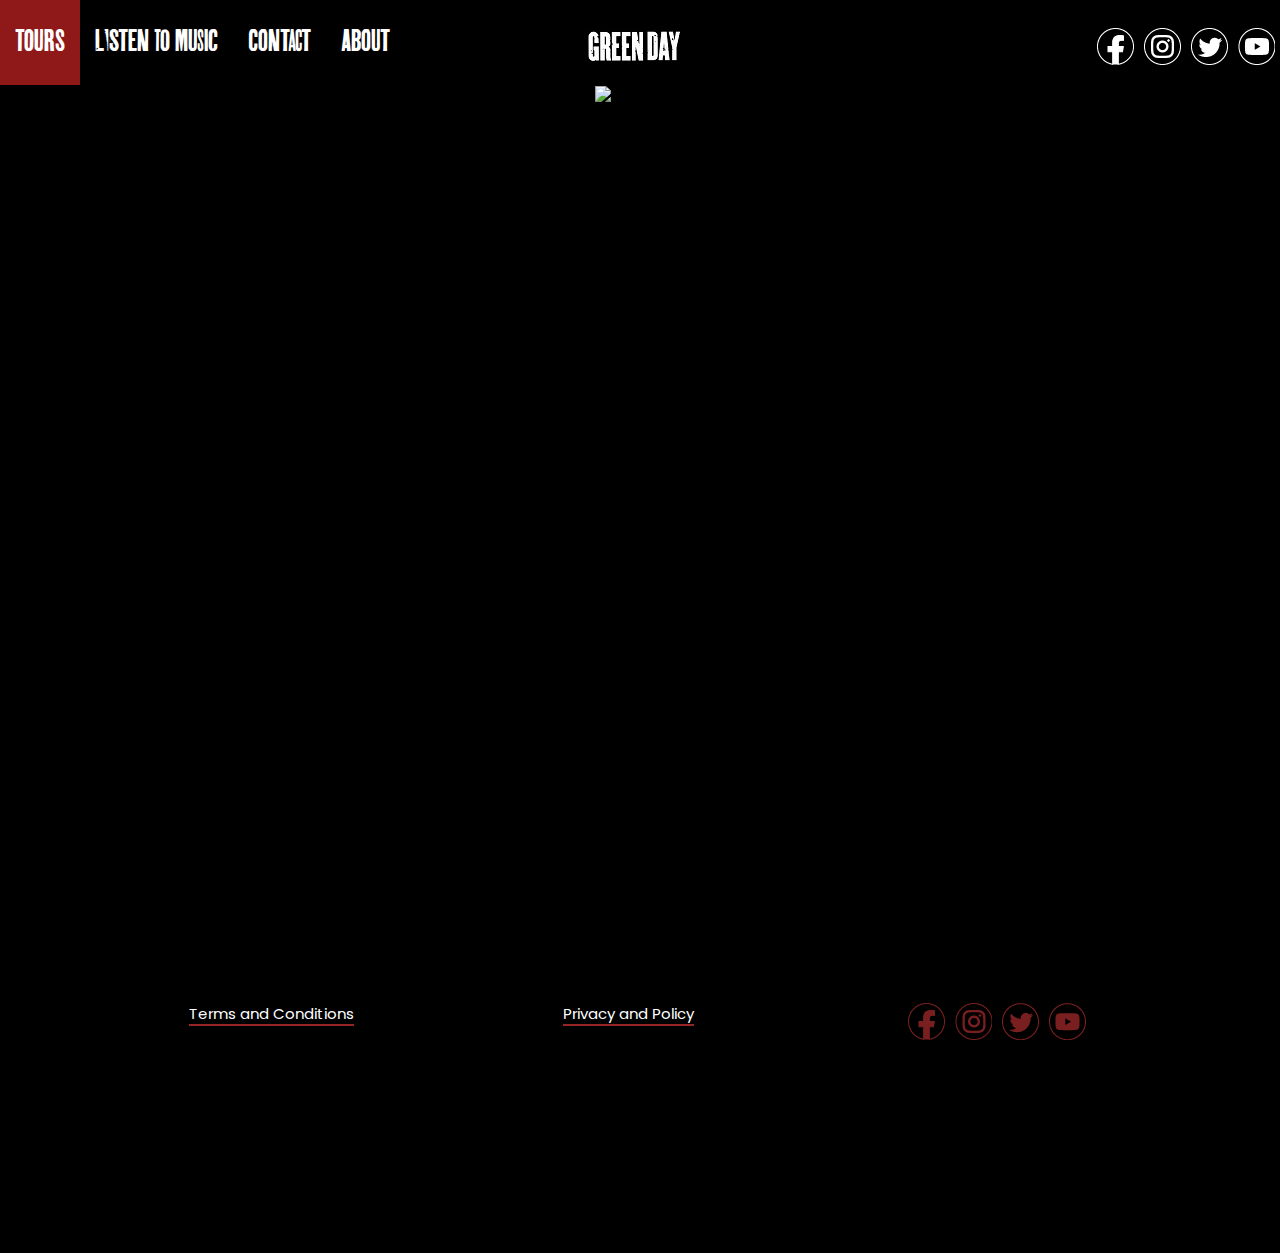
==== index.html @ 2672f8c6 "Media Changes" ====
<!DOCTYPE html>
<html lang="en">

<head>
    <meta charset="UTF-8">
    <meta http-equiv="X-UA-Compatible" content="IE=edge">
    <meta name="viewport" content="width=device-width, initial-scale=1.0">
    <link rel="shortcut icon"
        href="https://scontent.fmvd1-1.fna.fbcdn.net/v/t1.18169-1/16195156_393929364318165_1397318602809471953_n.png?_nc_cat=110&ccb=1-7&_nc_sid=1eb0c7&_nc_ohc=rd0CeOQzkY8AX8JfubY&_nc_ht=scontent.fmvd1-1.fna&oh=00_AT8BGtM0_dKZ_vq6X3UMahwmtvUY5WIWthyyFtMwHUvxMQ&oe=62BB01D5">
    <link rel="stylesheet" href="./css/style.css">
    <link href="https://cdnjs.cloudflare.com/ajax/libs/font-awesome/5.13.0/css/all.min.css" rel="stylesheet">
    <link rel="stylesheet" href="https://www.w3schools.com/w3css/4/w3.css">
    <title>Green Day</title>
</head>

<body>
    <div class="gridPadreIndex">
        <nav class="nav">
            <input type="checkbox" id="check">
            <label for="check" class="nav__checkbtn">
                <i class="fas fa-bars"></i>
            </label>
            <ul class="nav__menu">
                <li><a href="./tours.html">Tours</a></li>
                <li><a href="https://greenday.lnk.to/fatherofall">Listen to Music</a></li>
                <li><a href="./contact.html">Contact</a></li>
                <li><a href="./about.html">About</a></li>
            </ul>
        </nav>
        <header class="header">
            <div class="header__divlogo">
                <!-- Logo GreenDay -->
                <a href="./index.html"><img src="./img/logo.jpg" alt="Logo"></a>
            </div>
            <div>
                <nav>
                    <!-- Link a redes -->
                    <ul class="header__redesTop">
                        <li><a href="https://www.facebook.com/GreenDay"><img src="./img/iconos/iconos-11.png"
                                    alt="Facebook"></a>
                        </li>
                        <li><a href="https://www.instagram.com/greenday/?hl=en"><img src="./img/iconos/iconos-10.png"
                                    alt="Instagram"></a></li>
                        <li><a
                                href="https://twitter.com/GreenDay?ref_src=twsrc%5Egoogle%7Ctwcamp%5Eserp%7Ctwgr%5Eauthor"><img
                                    src="./img/iconos/iconos-12.png" alt="Twitter"></a></li>
                        <li><a
                                href="https://twitter.com/GreenDay?ref_src=twsrc%5Egoogle%7Ctwcamp%5Eserp%7Ctwgr%5Eauthor"><img
                                    src="./img/iconos/iconos-13.png" alt="YouTube"></a></li>
                    </ul>
                </nav>
            </div>
        </header>
        <section class="portada appear">
            <img class="portada__greenRed" src="https://i.ibb.co/dLrSmP7/1111.jpg" alt="Green Red">
        </section>
        <section class="musica reveal">
            <div>
                <img class="musica__greenMusica" src="./img/GreenDaySection.jpg" alt="greenMusica">
            </div>
            <div class="musica__musicaListen">
                <p>MUSIC</p>
                <P>21ST CENTURY BREAKDOWN</P>
                <input class="musica__musicaBoton" type="button" value="Listen"
                    onclick="window.open('https://open.spotify.com/album/1AHZd3C3S8m8fFrhFxyk79','_blank');">
            </div>
        </section>
        <section class="videos reveal fade-left">
            <p>VIDEOS</p>
            <video class="videos__videomp4 reveal fade-left" controls="on" autoplay="on" muted>
                <source src="./img/video.mp4" type="video/mp4">
        </section>
        <footer class="footer">
            <div class="footer__divfooter">
                <div>
                    <a href="./terms.html">Terms and Conditions</a>
                </div>
                <div>
                    <a href="./privacy.html">Privacy and Policy</a>
                </div>
                <div>
                    <ul class="footer__footerRedes">
                        <li><a href="https://www.facebook.com/GreenDay"><img src="./img/iconos/iconos-06.png"
                                    alt="Facebook Green Day"></a>
                        </li>
                        <li><a href="https://www.instagram.com/greenday/?hl=en"><img src="./img/iconos/iconos-09.png"
                                    alt="Instagram Green Day"></a></li>
                        <li><a
                                href="https://twitter.com/GreenDay?ref_src=twsrc%5Egoogle%7Ctwcamp%5Eserp%7Ctwgr%5Eauthor"><img
                                    src="./img/iconos/iconos-08.png" alt="Twitter Green Day"></a></li>
                        <li><a href="https://www.youtube.com/channel/UCqC_GY2ZiENFz2pwL0cSfAw"><img
                                    src="./img/iconos/iconos-07.png" alt="YouTube Green Day"></a></li>
                    </ul>
                </div>
            </div>
        </footer>
    </div>
    <script>
        window.onbeforeunload = function () {
            window.scrollTo(0, 0);
        }
    </script>
      <script src="./js/animations.js"></script>
</body>

</html>
---- css/style.css ----
* {
  margin: 0;
  padding: 0; }

.tours h1, .contact h1, .about h1, .privacyandpolicy h1, .termsandPolicy h1 {
  color: #9E1B2F;
  font-size: 40px;
  text-align: center;
  font-family: "CAMistery";
  margin-top: 20px; }

.nav {
  grid-area: nav;
  top: 0;
  z-index: 1;
  position: sticky;
  background-color: black; }
  .nav__checkbtn {
    font-size: 30px;
    color: #fff;
    padding: 40px;
    display: none; }
  .nav #check {
    display: none; }
  .nav__menu {
    display: flex;
    justify-content: left;
    flex-wrap: nowrap; }
    .nav__menu li {
      list-style: none;
      padding: 15px 15px 25px 15px; }
      .nav__menu li a {
        color: white;
        text-transform: none;
        text-decoration: none;
        font-family: "CAMistery";
        font-size: 30px;
        background-color: transparent; }
      .nav__menu li a:hover {
        background-color: #8f1919; }
    .nav__menu li:hover {
      background-color: #8f1919; }

.header {
  grid-area: header;
  display: flex;
  align-items: center;
  top: 0;
  z-index: 1;
  position: sticky;
  background-color: black; }
  .header div {
    width: 50%; }
  .header__divlogo {
    display: flex;
    justify-content: center; }
    .header__divlogo img {
      margin-right: 12px;
      margin-top: 8px; }
  .header__redesTop {
    display: flex;
    flex-wrap: nowrap;
    justify-content: flex-end;
    margin-top: 8px; }
    .header__redesTop li {
      margin: 5px;
      list-style: none; }

.footer {
  grid-area: footer; }
  .footer__divfooter {
    display: flex;
    justify-content: space-evenly; }
    .footer__divfooter div {
      padding: 20px; }
      .footer__divfooter div a {
        color: white;
        font-family: "PoppinsRegular";
        border-bottom: 2px solid #972525;
        text-decoration: none;
        font-size: 15px; }
  .footer__footerRedes {
    display: flex;
    align-items: center;
    flex-direction: row;
    margin: 0 auto;
    justify-content: space-evenly; }
    .footer__footerRedes li {
      list-style: none;
      padding: 0px 5px; }
      .footer__footerRedes li a {
        border-bottom: none; }

.gridPadreIndex {
  display: grid;
  grid-template-columns: 1fr 1fr 1fr;
  gap: 0px 0px;
  grid-auto-flow: row;
  grid-template-areas: "nav header header" "portada portada portada" "musica musica musica" "videos videos videos" "footer footer footer"; }

.portada {
  grid-area: portada;
  text-align: center;
  overflow: hidden; }
  .portada__greenRed {
    width: 100vw;
    transition: transform 0.5s linear; }

.musica {
  grid-area: musica;
  display: flex;
  justify-content: space-evenly;
  align-items: center;
  border-top: none;
  border-bottom: none;
  padding: 30px 0px; }
  .musica__greenMusica {
    width: 45vw;
    max-width: 480px; }
  .musica__musicaListen {
    display: flex;
    flex-direction: column;
    align-content: center;
    justify-content: space-evenly;
    align-items: center;
    height: 300px;
    width: 50%; }
    .musica__musicaListen p {
      text-align: center;
      color: white;
      font-family: "CAMistery";
      font-size: 50px; }
  .musica__musicaBoton {
    background-color: #8f1919;
    border-radius: 25px;
    color: white;
    padding: 15px 32px;
    text-align: center;
    display: inline-block;
    font-size: 16px;
    font-family: "PoppinsRegular";
    margin: 4px 2px;
    cursor: pointer;
    width: 150px; }
  .musica__musicaBoton:hover {
    background-color: #cc2c2c; }

.videos {
  grid-area: videos;
  display: flex;
  flex-direction: column;
  justify-content: space-evenly;
  align-items: center;
  margin-right: 15px;
  border-top: none;
  border-bottom: none;
  padding: 30px 0px;
  color: white;
  font-family: "CAMistery";
  font-size: 50px; }
  .videos__videomp4 {
    align-items: center;
    margin-top: 50px;
    width: 90vw;
    max-width: 860px; }

.gridPadreTours {
  display: grid;
  grid-template-columns: 1fr 1fr 1fr;
  gap: 0px 0px;
  grid-auto-flow: row;
  grid-template-areas: "nav header header" "tours tours tours" "imageTours imageTours imageTours" "footer footer footer"; }

.tours {
  grid-area: tours;
  display: flex;
  align-items: center;
  flex-direction: column;
  padding: 0 20px 20px 20px; }
  .tours h1 {
    margin-bottom: 20px; }
  .tours #customers {
    font-family: "PoppinsRegular";
    border-collapse: collapse;
    border-color: white;
    width: 70%;
    color: white;
    background-color: black; }
    .tours #customers td, .tours #customers th {
      border: 1px solid #ddd;
      padding: 18px; }
    .tours #customers tr:nth-child(even) {
      background-color: black; }
    .tours #customers tr:hover {
      background-color: #9E1B2F; }
    .tours #customers th {
      padding-top: 35px;
      padding-bottom: 35px;
      border-color: white;
      text-align: left;
      background-color: #9E1B2F;
      color: white; }

.imageTours {
  grid-area: imageTours;
  margin-top: 30px;
  text-align: center; }

.gridPadreContact {
  display: grid;
  grid-template-columns: 1fr 1fr 1fr;
  gap: 0px 0px;
  grid-auto-flow: row;
  grid-template-areas: "nav header header" "imageContact imageContact imageContact" "contact contact contact" "footer footer footer"; }

.contact {
  grid-area: contact;
  margin: 0 auto;
  padding-top: 20px; }
  .contact h1 {
    margin-bottom: 20px; }
  .contact__form {
    width: 300px;
    font-family: "PoppinsBold";
    font-size: 12px;
    color: white;
    text-align: center; }
    .contact__form input,
    .contact__form select,
    .contact__form textarea {
      width: 100%;
      padding: 12px 20px;
      margin: 8px 0 20px 0;
      display: inline-block;
      border: 1px solid #ccc;
      border-radius: 4px;
      box-sizing: border-box;
      font-family: "PoppinsLight"; }
    .contact__form input[type=submit] {
      width: 100%;
      background-color: #972525;
      color: white;
      padding: 14px 20px;
      margin: 8px 0;
      border: none;
      border-radius: 4px;
      cursor: pointer;
      font-family: "PoppinsRegular"; }
    .contact__form input[type=submit]:hover {
      background-color: #9E1B2F;
      font-family: "PoppinsBold"; }

.gridPadreAbout {
  display: grid;
  grid-template-columns: 1fr 1fr 1fr;
  gap: 0px 0px;
  grid-auto-flow: row;
  grid-template-areas: "nav header header" "about about about" "billie mike tre" "footer footer footer"; }

.about {
  grid-area: about; }
  .about div {
    width: 70%;
    margin: 0 auto; }
  .about p {
    color: white;
    font-size: 16 px;
    text-align: center;
    font-family: "PoppinsBold";
    margin-top: 20px; }

.aboutMembers {
  font-family: "PoppinsRegular";
  text-align: center;
  margin-top: 50px;
  padding: 25px; }

.aboutMembers h2,
h3 {
  color: white; }

.aboutMembers p {
  color: #d1cccc;
  font-size: 14px;
  margin-top: 10px; }

.billie {
  grid-area: billie; }

.tre {
  grid-area: tre; }

.mike {
  grid-area: mike; }

.gridPrivacyPadre {
  display: grid;
  grid-template-columns: 1fr 1fr 1fr;
  gap: 0px 0px;
  grid-auto-flow: row;
  grid-template-areas: "nav header header" "privacyandpolicy privacyandpolicy privacyandpolicy" "footer footer footer"; }

.privacyandpolicy {
  grid-area: privacyandpolicy;
  font-size: 20px;
  font-family: "PoppinsRegular";
  color: white;
  text-align: center;
  padding: 30px 350px; }
  .privacyandpolicy h2, .privacyandpolicy h3 {
    color: #9E1B2F; }

@font-face {
  font-family: 'CAMistery';
  src: url("../fonts/CAMysteryGirl-Regular.ttf") format("truetype"); }

@font-face {
  font-family: 'PoppinsLight';
  src: url("../fonts/Poppins/Poppins-Light.ttf") format("truetype"); }

@font-face {
  font-family: 'PoppinsRegular';
  src: url("../fonts/Poppins/Poppins-Regular.ttf") format("truetype"); }

@font-face {
  font-family: 'PoppinsBold';
  src: url("../fonts/Poppins/Poppins-Bold.ttf") format("truetype"); }

body {
  background-color: black; }

.gridPadreTerms {
  display: grid;
  grid-template-columns: 1fr 1fr 1fr;
  gap: 0px 0px;
  grid-auto-flow: row;
  grid-template-areas: "nav header header" "termsandPolicy termsandPolicy termsandPolicy" "footer footer footer"; }

.termsandPolicy {
  grid-area: termsandPolicy;
  display: flex;
  justify-content: center;
  flex-direction: column;
  align-items: center;
  padding: 30px 350px; }

.termsandPolicy p {
  font-family: "PoppinsRegular";
  font-size: 20px;
  color: white;
  align-content: center; }

.termsandPolicy img {
  width: 700px;
  margin-bottom: 50px;
  margin-top: 50px; }

/* Animaciones */
.zoom-in-out-box {
  animation: zoom-in-zoom-out 1s ease; }

@keyframes zoom-in-zoom-out {
  0% {
    transform: scale(1, 1); }
  50% {
    transform: scale(1.5, 1.5); }
  100% {
    transform: scale(1, 1); } }

.reveal {
  position: relative;
  transform: translateY(150px);
  opacity: 0;
  transition: 1s all ease; }

.reveal.active {
  transform: translateY(0);
  opacity: 1; }

.active.fade-bottom {
  animation: fade-bottom 1s ease-in; }

.active.fade-left {
  animation: fade-left 1s ease-in; }

.active.fade-right {
  animation: fade-right 1s ease-in; }

@keyframes fade-bottom {
  0% {
    transform: translateY(50px);
    opacity: 0; }
  100% {
    transform: translateY(0);
    opacity: 1; } }

@keyframes fade-left {
  0% {
    transform: translateX(-100px);
    opacity: 0; }
  100% {
    transform: translateX(0);
    opacity: 1; } }

@keyframes fade-right {
  0% {
    transform: translateX(100px);
    opacity: 0; }
  100% {
    transform: translateX(0);
    opacity: 1; } }

.fir {
  animation: fadeInRight 1s ease-in-out; }

@keyframes fadeInRight {
  from {
    opacity: 0;
    transform: translateX(-300px); }
  to {
    opacity: 1; } }

.fib {
  animation: fadeInBottom 1s ease-in-out; }

@keyframes fadeInBottom {
  from {
    opacity: 0;
    transform: translateY(-300px); }
  to {
    opacity: 1; } }

.fil {
  animation: fadeInLeft 1s ease-in-out; }

@keyframes fadeInLeft {
  from {
    opacity: 0;
    transform: translateX(300px); }
  to {
    opacity: 1; } }

.fit {
  animation: fadeInTop 1s ease-in-out; }

@keyframes fadeInTop {
  from {
    opacity: 0;
    transform: translateY(300px); }
  to {
    opacity: 1; } }

.appear {
  animation: appear 3s ease-in-out; }

@keyframes appear {
  from {
    opacity: 0; }
  to {
    opacity: 1; } }

/* Responsive Section */
@media only screen and (max-width: 720px) {
  .nav__checkbtn {
    display: block; }
  .nav__menu {
    position: fixed;
    flex-direction: column;
    width: 100vw;
    height: 100vh;
    background: rgba(0, 0, 0, 0.82);
    transform: translate(-100%);
    text-align: center;
    transition: all .5s; }
  .nav__menu a {
    font-size: 36px; }
  .nav__menu li {
    padding: 10px 10px 15px 10px; }
  .nav__menu a:after {
    background: #8f1919; }
  #check:checked ~ .nav__menu {
    transform: translate(0); }
  .header {
    flex-direction: row-reverse; }
  .header__redesTop {
    display: none; }
  .musica {
    flex-direction: column-reverse;
    justify-content: space-evenly;
    align-items: center;
    border-top: none;
    border-bottom: none;
    padding: 20px 0px; }
  .greenMusica {
    width: 65vw;
    max-width: 480px; }
  .musica__musicaListen {
    display: flex;
    flex-direction: column;
    align-content: center;
    justify-content: space-evenly;
    align-items: center;
    height: 155px;
    width: 50%; }
  .musica__musicaListen p {
    text-align: center;
    color: white;
    font-family: "CAMistery";
    font-size: 25px; }
  .musica__musicaBoton {
    background-color: #8f1919;
    border-radius: 25px;
    color: white;
    padding: 5px 10px;
    text-align: center;
    display: inline-block;
    font-size: 14px;
    font-family: "PoppinsRegular";
    margin: 4px 2px;
    cursor: pointer;
    width: 75px; }
  .videos {
    font-size: 25px; }
  .videos__videomp4 {
    margin-top: 20px;
    width: 75vw; }
  .footer__divfooter {
    flex-direction: column;
    align-items: center; }
  .footer__divfooter div {
    padding: 10px; }
  .footer__divfooter div a:not(ul li a) {
    font-size: 12px; }
  .imageTours img {
    width: 300px; }
  .tours p {
    font-family: "PoppinsRegular";
    font-size: 30px;
    color: white;
    margin-bottom: 30px; }
  #customers {
    font-family: "PoppinsRegular";
    border-collapse: collapse;
    border-color: white;
    width: 70%;
    color: white;
    background-color: black; }
  #customers td,
  #customers th {
    border: 1px solid #ddd;
    padding: 12px;
    font-size: 12px; }
  .gridPadreAbout {
    display: grid;
    grid-template-columns: 1fr 1fr 1fr;
    gap: 0px 0px;
    grid-auto-flow: row;
    grid-template-areas: "nav header header" "about about about" "billie billie billie" "mike mike mike" "tre tre tre" "footer footer footer"; }
  .aboutMembers {
    font-family: "PoppinsRegular";
    text-align: center;
    margin-top: 10px;
    padding: 25px; }
  .termsandPolicy {
    padding: 30px 35px; }
  .termsandPolicy p, .privacyandpolicy p {
    font-family: "PoppinsRegular";
    font-size: 15px;
    color: white;
    text-align: center;
    padding: 15px; }
  .termsandPolicy img {
    width: 100%;
    margin-bottom: 20px;
    margin-top: 15px; }
  .privacyandpolicy {
    grid-area: privacyandpolicy;
    font-size: 12px;
    font-family: "PoppinsRegular";
    color: white;
    text-align: center;
    padding: 30px 35px; }
  .privacyandpolicy img {
    width: 100%; }
  .privacyandpolicy h2 {
    font-size: 20px; }
  .privacyandpolicy h3 {
    font-size: 18px; } }
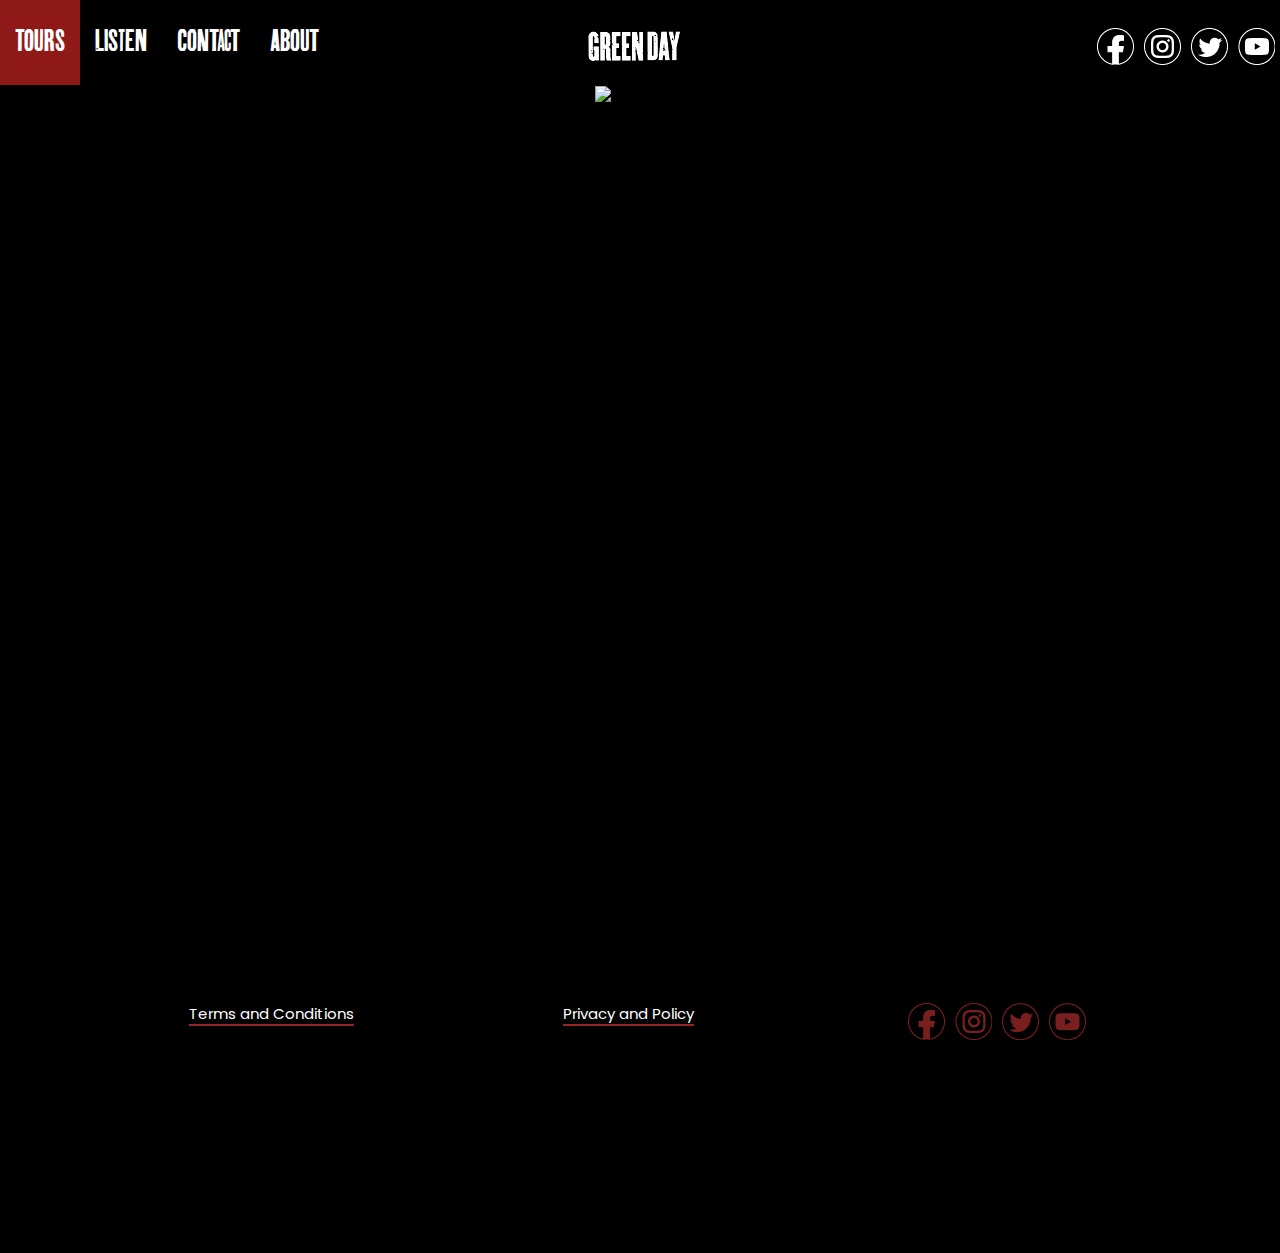
==== commit 7a113686: "Many Changes Done to Structure" ====
--- a/index.html
+++ b/index.html
@@ -21,10 +21,10 @@
                 <i class="fas fa-bars"></i>
             </label>
             <ul class="nav__menu">
-                <li><a href="./tours.html">Tours</a></li>
-                <li><a href="https://greenday.lnk.to/fatherofall">Listen to Music</a></li>
-                <li><a href="./contact.html">Contact</a></li>
-                <li><a href="./about.html">About</a></li>
+                <li><a href="./pages/tours.html">Tours</a></li>
+                <li><a href="https://greenday.lnk.to/fatherofall">Listen</a></li>
+                <li><a href="./pages/contact.html">Contact</a></li>
+                <li><a href="./pages/about.html">About</a></li>
             </ul>
         </nav>
         <header class="header">
@@ -73,10 +73,10 @@
         <footer class="footer">
             <div class="footer__divfooter">
                 <div>
-                    <a href="./terms.html">Terms and Conditions</a>
+                    <a href="./pages/terms.html">Terms and Conditions</a>
                 </div>
                 <div>
-                    <a href="./privacy.html">Privacy and Policy</a>
+                    <a href="./pages/privacy.html">Privacy and Policy</a>
                 </div>
                 <div>
                     <ul class="footer__footerRedes">
--- a/css/style.css
+++ b/css/style.css
@@ -8,6 +8,22 @@
   text-align: center;
   font-family: "CAMistery";
   margin-top: 20px; }
+
+@font-face {
+  font-family: 'CAMistery';
+  src: url("../fonts/CAMysteryGirl-Regular.ttf") format("truetype"); }
+
+@font-face {
+  font-family: 'PoppinsLight';
+  src: url("../fonts/Poppins/Poppins-Light.ttf") format("truetype"); }
+
+@font-face {
+  font-family: 'PoppinsRegular';
+  src: url("../fonts/Poppins/Poppins-Regular.ttf") format("truetype"); }
+
+@font-face {
+  font-family: 'PoppinsBold';
+  src: url("../fonts/Poppins/Poppins-Bold.ttf") format("truetype"); }
 
 .nav {
   grid-area: nav;
@@ -325,25 +341,6 @@
   .privacyandpolicy h2, .privacyandpolicy h3 {
     color: #9E1B2F; }
 
-@font-face {
-  font-family: 'CAMistery';
-  src: url("../fonts/CAMysteryGirl-Regular.ttf") format("truetype"); }
-
-@font-face {
-  font-family: 'PoppinsLight';
-  src: url("../fonts/Poppins/Poppins-Light.ttf") format("truetype"); }
-
-@font-face {
-  font-family: 'PoppinsRegular';
-  src: url("../fonts/Poppins/Poppins-Regular.ttf") format("truetype"); }
-
-@font-face {
-  font-family: 'PoppinsBold';
-  src: url("../fonts/Poppins/Poppins-Bold.ttf") format("truetype"); }
-
-body {
-  background-color: black; }
-
 .gridPadreTerms {
   display: grid;
   grid-template-columns: 1fr 1fr 1fr;
@@ -360,17 +357,18 @@
   flex-direction: column;
   align-items: center;
   padding: 30px 350px; }
-
-.termsandPolicy p {
-  font-family: "PoppinsRegular";
-  font-size: 20px;
-  color: white;
-  align-content: center; }
-
-.termsandPolicy img {
-  width: 700px;
-  margin-bottom: 50px;
-  margin-top: 50px; }
+  .termsandPolicy p {
+    font-family: "PoppinsRegular";
+    font-size: 20px;
+    color: white;
+    align-content: center; }
+  .termsandPolicy img {
+    width: 700px;
+    margin-bottom: 50px;
+    margin-top: 50px; }
+
+body {
+  background-color: black; }
 
 /* Animaciones */
 .zoom-in-out-box {
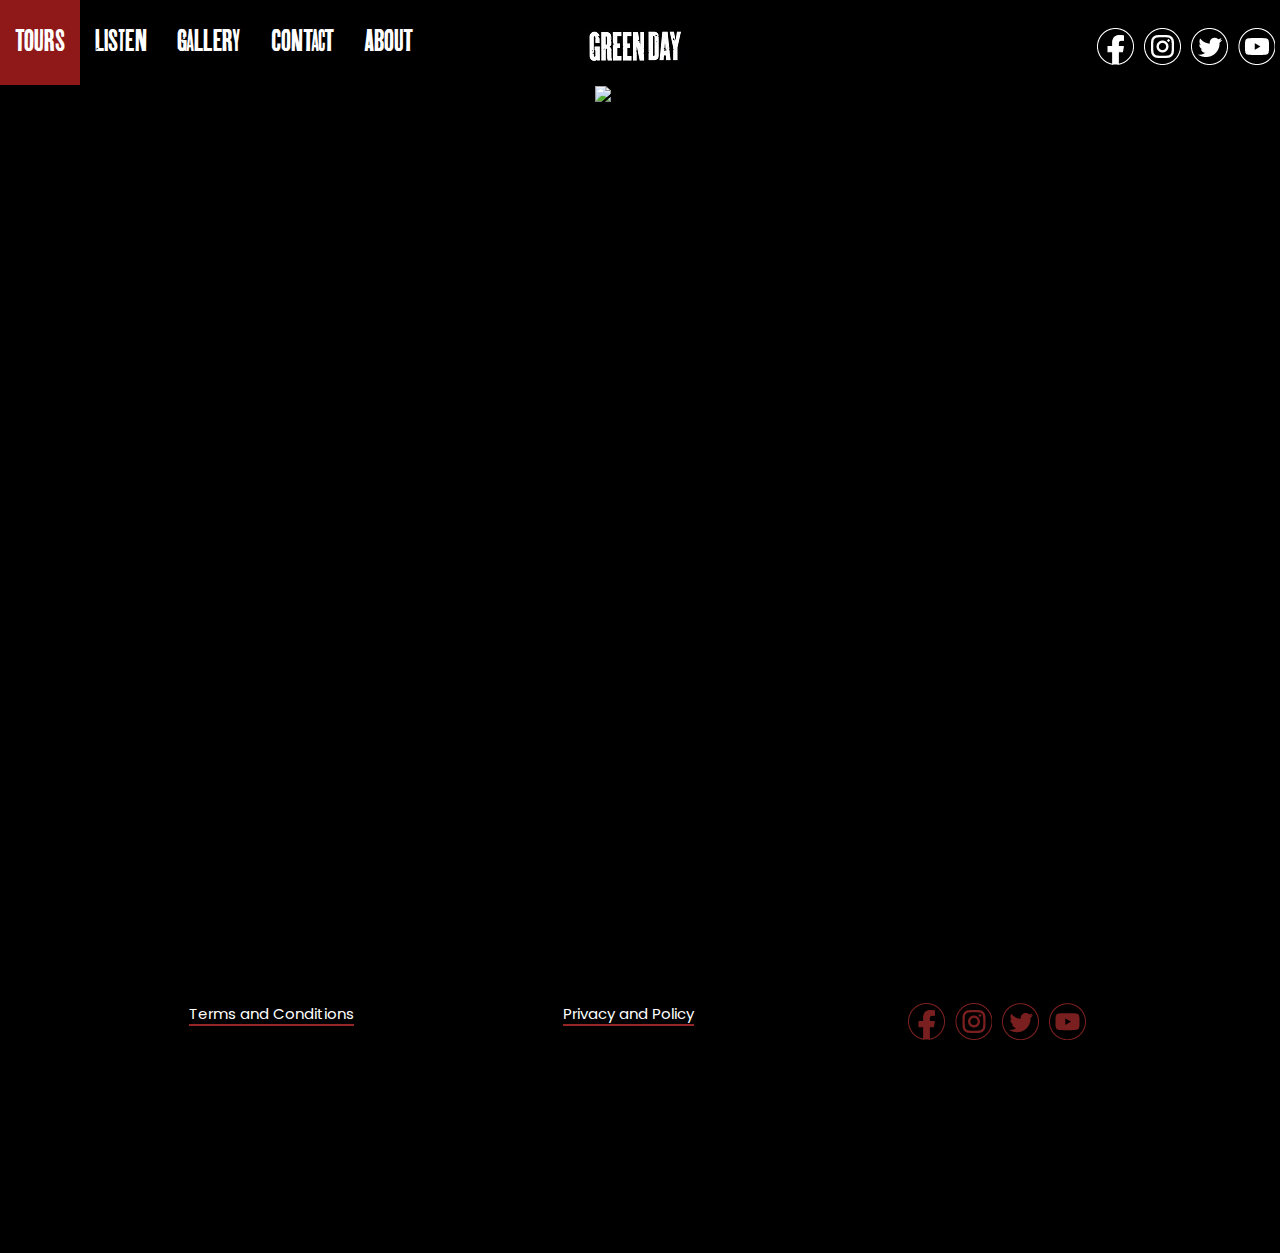
==== commit 2319d497: "Gallery Page Creation" ====
--- a/index.html
+++ b/index.html
@@ -5,12 +5,14 @@
     <meta charset="UTF-8">
     <meta http-equiv="X-UA-Compatible" content="IE=edge">
     <meta name="viewport" content="width=device-width, initial-scale=1.0">
+    <meta name="keywords" content="green day, rock, punk rock">
+    <meta name="description" content="Fan site for Green Day. Includes tour dates, image gallery, videos, and more!">
     <link rel="shortcut icon"
         href="https://scontent.fmvd1-1.fna.fbcdn.net/v/t1.18169-1/16195156_393929364318165_1397318602809471953_n.png?_nc_cat=110&ccb=1-7&_nc_sid=1eb0c7&_nc_ohc=rd0CeOQzkY8AX8JfubY&_nc_ht=scontent.fmvd1-1.fna&oh=00_AT8BGtM0_dKZ_vq6X3UMahwmtvUY5WIWthyyFtMwHUvxMQ&oe=62BB01D5">
     <link rel="stylesheet" href="./css/style.css">
     <link href="https://cdnjs.cloudflare.com/ajax/libs/font-awesome/5.13.0/css/all.min.css" rel="stylesheet">
     <link rel="stylesheet" href="https://www.w3schools.com/w3css/4/w3.css">
-    <title>Green Day</title>
+    <title>Green Day | Fan Site</title>
 </head>
 
 <body>
@@ -23,6 +25,7 @@
             <ul class="nav__menu">
                 <li><a href="./pages/tours.html">Tours</a></li>
                 <li><a href="https://greenday.lnk.to/fatherofall">Listen</a></li>
+                <li><a href="./gallery.html">Gallery</a></li>
                 <li><a href="./pages/contact.html">Contact</a></li>
                 <li><a href="./pages/about.html">About</a></li>
             </ul>
@@ -45,13 +48,14 @@
                                 href="https://twitter.com/GreenDay?ref_src=twsrc%5Egoogle%7Ctwcamp%5Eserp%7Ctwgr%5Eauthor"><img
                                     src="./img/iconos/iconos-12.png" alt="Twitter"></a></li>
                         <li><a
-                                href="https://twitter.com/GreenDay?ref_src=twsrc%5Egoogle%7Ctwcamp%5Eserp%7Ctwgr%5Eauthor"><img
+                                href="https://www.youtube.com/channel/UCqC_GY2ZiENFz2pwL0cSfAw"><img
                                     src="./img/iconos/iconos-13.png" alt="YouTube"></a></li>
                     </ul>
                 </nav>
             </div>
         </header>
         <section class="portada appear">
+            <h1 class="titlePortada">Green Day</h1>
             <img class="portada__greenRed" src="https://i.ibb.co/dLrSmP7/1111.jpg" alt="Green Red">
         </section>
         <section class="musica reveal">
--- a/css/style.css
+++ b/css/style.css
@@ -118,6 +118,9 @@
  "videos videos videos"  "footer footer footer"; }
 
+.titlePortada {
+  display: none; }
+
 .portada {
   grid-area: portada;
   text-align: center;
@@ -367,115 +370,7 @@
     margin-bottom: 50px;
     margin-top: 50px; }
 
-body {
-  background-color: black; }
-
-/* Animaciones */
-.zoom-in-out-box {
-  animation: zoom-in-zoom-out 1s ease; }
-
-@keyframes zoom-in-zoom-out {
-  0% {
-    transform: scale(1, 1); }
-  50% {
-    transform: scale(1.5, 1.5); }
-  100% {
-    transform: scale(1, 1); } }
-
-.reveal {
-  position: relative;
-  transform: translateY(150px);
-  opacity: 0;
-  transition: 1s all ease; }
-
-.reveal.active {
-  transform: translateY(0);
-  opacity: 1; }
-
-.active.fade-bottom {
-  animation: fade-bottom 1s ease-in; }
-
-.active.fade-left {
-  animation: fade-left 1s ease-in; }
-
-.active.fade-right {
-  animation: fade-right 1s ease-in; }
-
-@keyframes fade-bottom {
-  0% {
-    transform: translateY(50px);
-    opacity: 0; }
-  100% {
-    transform: translateY(0);
-    opacity: 1; } }
-
-@keyframes fade-left {
-  0% {
-    transform: translateX(-100px);
-    opacity: 0; }
-  100% {
-    transform: translateX(0);
-    opacity: 1; } }
-
-@keyframes fade-right {
-  0% {
-    transform: translateX(100px);
-    opacity: 0; }
-  100% {
-    transform: translateX(0);
-    opacity: 1; } }
-
-.fir {
-  animation: fadeInRight 1s ease-in-out; }
-
-@keyframes fadeInRight {
-  from {
-    opacity: 0;
-    transform: translateX(-300px); }
-  to {
-    opacity: 1; } }
-
-.fib {
-  animation: fadeInBottom 1s ease-in-out; }
-
-@keyframes fadeInBottom {
-  from {
-    opacity: 0;
-    transform: translateY(-300px); }
-  to {
-    opacity: 1; } }
-
-.fil {
-  animation: fadeInLeft 1s ease-in-out; }
-
-@keyframes fadeInLeft {
-  from {
-    opacity: 0;
-    transform: translateX(300px); }
-  to {
-    opacity: 1; } }
-
-.fit {
-  animation: fadeInTop 1s ease-in-out; }
-
-@keyframes fadeInTop {
-  from {
-    opacity: 0;
-    transform: translateY(300px); }
-  to {
-    opacity: 1; } }
-
-.appear {
-  animation: appear 3s ease-in-out; }
-
-@keyframes appear {
-  from {
-    opacity: 0; }
-  to {
-    opacity: 1; } }
-
-/* Responsive Section */
-@media only screen and (max-width: 720px) {
+@media only screen and (max-width: 1080px) {
   .nav__checkbtn {
     display: block; }
   .nav__menu {
@@ -606,3 +501,110 @@
     font-size: 20px; }
   .privacyandpolicy h3 {
     font-size: 18px; } }
+
+body {
+  background-color: black; }
+
+/* Animaciones */
+.zoom-in-out-box {
+  animation: zoom-in-zoom-out 1s ease; }
+
+@keyframes zoom-in-zoom-out {
+  0% {
+    transform: scale(1, 1); }
+  50% {
+    transform: scale(1.5, 1.5); }
+  100% {
+    transform: scale(1, 1); } }
+
+.reveal {
+  position: relative;
+  transform: translateY(150px);
+  opacity: 0;
+  transition: 1s all ease; }
+
+.reveal.active {
+  transform: translateY(0);
+  opacity: 1; }
+
+.active.fade-bottom {
+  animation: fade-bottom 1s ease-in; }
+
+.active.fade-left {
+  animation: fade-left 1s ease-in; }
+
+.active.fade-right {
+  animation: fade-right 1s ease-in; }
+
+@keyframes fade-bottom {
+  0% {
+    transform: translateY(50px);
+    opacity: 0; }
+  100% {
+    transform: translateY(0);
+    opacity: 1; } }
+
+@keyframes fade-left {
+  0% {
+    transform: translateX(-100px);
+    opacity: 0; }
+  100% {
+    transform: translateX(0);
+    opacity: 1; } }
+
+@keyframes fade-right {
+  0% {
+    transform: translateX(100px);
+    opacity: 0; }
+  100% {
+    transform: translateX(0);
+    opacity: 1; } }
+
+.fir {
+  animation: fadeInRight 1s ease-in-out; }
+
+@keyframes fadeInRight {
+  from {
+    opacity: 0;
+    transform: translateX(-300px); }
+  to {
+    opacity: 1; } }
+
+.fib {
+  animation: fadeInBottom 1s ease-in-out; }
+
+@keyframes fadeInBottom {
+  from {
+    opacity: 0;
+    transform: translateY(-300px); }
+  to {
+    opacity: 1; } }
+
+.fil {
+  animation: fadeInLeft 1s ease-in-out; }
+
+@keyframes fadeInLeft {
+  from {
+    opacity: 0;
+    transform: translateX(300px); }
+  to {
+    opacity: 1; } }
+
+.fit {
+  animation: fadeInTop 1s ease-in-out; }
+
+@keyframes fadeInTop {
+  from {
+    opacity: 0;
+    transform: translateY(300px); }
+  to {
+    opacity: 1; } }
+
+.appear {
+  animation: appear 3s ease-in-out; }
+
+@keyframes appear {
+  from {
+    opacity: 0; }
+  to {
+    opacity: 1; } }
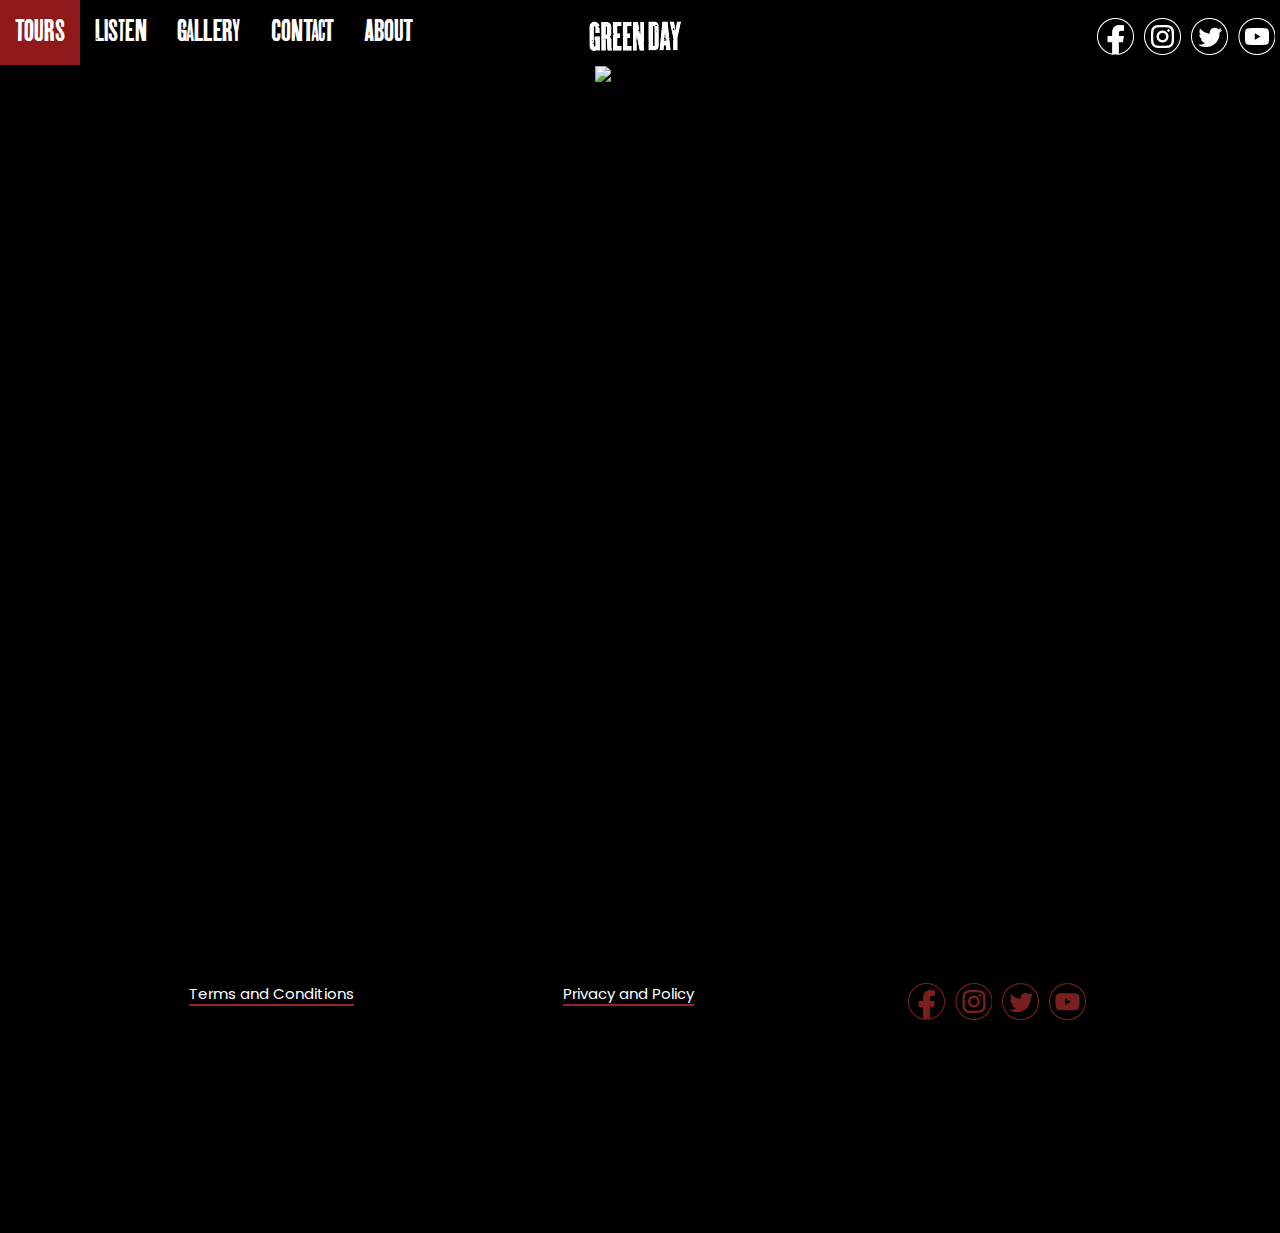
==== commit c9edd878: "Several Changes for Final Project" ====
--- a/index.html
+++ b/index.html
@@ -24,8 +24,8 @@
             </label>
             <ul class="nav__menu">
                 <li><a href="./pages/tours.html">Tours</a></li>
-                <li><a href="https://greenday.lnk.to/fatherofall">Listen</a></li>
-                <li><a href="./gallery.html">Gallery</a></li>
+                <li><a href="./pages/music.html">Listen</a></li>
+                <li><a href="./pages/gallery.html">Gallery</a></li>
                 <li><a href="./pages/contact.html">Contact</a></li>
                 <li><a href="./pages/about.html">About</a></li>
             </ul>
--- a/css/style.css
+++ b/css/style.css
@@ -2,11 +2,32 @@
   margin: 0;
   padding: 0; }
 
-.tours h1, .contact h1, .about h1, .privacyandpolicy h1, .termsandPolicy h1 {
+.tours h1, .musicPage h1, .gallery h1, .contact h1, .about h1, .privacyandpolicy h1, .termsandPolicy h1 {
   color: #9E1B2F;
   font-size: 40px;
   text-align: center;
   font-family: "CAMistery";
+  margin-top: 20px; }
+
+.gallery h2 {
+  color: white;
+  font-size: 25px;
+  text-align: center;
+  font-family: "PoppinsBold";
+  margin-top: 20px; }
+
+.musicPage h2, .musicPage__album01 h2 {
+  color: white;
+  font-size: 25px;
+  text-align: center;
+  font-family: "PoppinsRegular";
+  margin-bottom: 1.5 rem; }
+
+.musicPage h3 {
+  color: white;
+  font-size: 20px;
+  text-align: center;
+  font-family: "PoppinsLight";
   margin-top: 20px; }
 
 @font-face {
@@ -44,7 +65,7 @@
     flex-wrap: nowrap; }
     .nav__menu li {
       list-style: none;
-      padding: 15px 15px 25px 15px; }
+      padding: 5px 15px 15px 15px; }
       .nav__menu li a {
         color: white;
         text-transform: none;
@@ -54,6 +75,8 @@
         background-color: transparent; }
       .nav__menu li a:hover {
         background-color: #8f1919; }
+    .nav__menu--active {
+      background-color: #8f1919; }
     .nav__menu li:hover {
       background-color: #8f1919; }
 
@@ -81,6 +104,8 @@
     .header__redesTop li {
       margin: 5px;
       list-style: none; }
+    .header__redesTop li:hover {
+      transform: scale(1.2); }
 
 .footer {
   grid-area: footer; }
@@ -95,6 +120,8 @@
         border-bottom: 2px solid #972525;
         text-decoration: none;
         font-size: 15px; }
+      .footer__divfooter div a:hover {
+        font-size: 16px; }
   .footer__footerRedes {
     display: flex;
     align-items: center;
@@ -106,6 +133,8 @@
       padding: 0px 5px; }
       .footer__footerRedes li a {
         border-bottom: none; }
+    .footer__footerRedes li:hover {
+      transform: scale(1.2); }
 
 .gridPadreIndex {
   display: grid;
@@ -128,6 +157,8 @@
   .portada__greenRed {
     width: 100vw;
     transition: transform 0.5s linear; }
+  .portada__greenRed:hover {
+    transform: scale(1.1); }
 
 .musica {
   grid-area: musica;
@@ -231,6 +262,146 @@
   grid-area: imageTours;
   margin-top: 30px;
   text-align: center; }
+
+.gridPadreMusic {
+  display: grid;
+  grid-template-columns: 1fr 1fr 1fr;
+  gap: 0px 0px;
+  grid-auto-flow: row;
+  grid-template-areas: "nav header header"+ "musicPage musicPage musicPage"+ "musicPage musicPage musicPage"+ "footer footer footer"; }
+
+.musicPage {
+  grid-area: musicPage; }
+  .musicPage__album01 {
+    display: flex;
+    flex-direction: row;
+    justify-content: space-evenly;
+    width: 90%;
+    margin: 0 auto;
+    margin-top: 50px; }
+    .musicPage__album01 div {
+      margin-bottom: 1rem; }
+  .musicPage__americanIdiot img {
+    margin: 5px;
+    border-radius: 12px;
+    filter: drop-shadow(0 0 5px rgba(158, 27, 47, 0.7));
+    max-width: 480px; }
+  .musicPage__warning img {
+    margin: 5px;
+    border-radius: 12px;
+    filter: drop-shadow(0 0 5px rgba(145, 245, 125, 0.7));
+    max-width: 480px; }
+  .musicPage__21st img {
+    margin: 5px;
+    border-radius: 12px;
+    filter: drop-shadow(0 0 5px rgba(243, 240, 45, 0.7));
+    max-width: 480px; }
+  .musicPage__awesomeasfuck img {
+    margin: 5px;
+    border-radius: 12px;
+    filter: drop-shadow(0 0 5px rgba(245, 143, 206, 0.7));
+    max-width: 480px; }
+
+* {
+  box-sizing: border-box; }
+
+.gridPadreGallery {
+  display: grid;
+  grid-template-columns: 1fr 1fr 1fr;
+  gap: 0px 0px;
+  grid-auto-flow: row;
+  grid-template-areas: "nav header header"+ "gallery gallery gallery"+ "gallery gallery gallery"+ "gallery gallery gallery"+ "footer footer footer"; }
+
+.gallery {
+  grid-area: gallery; }
+  .gallery p {
+    color: white;
+    font-size: 16 px;
+    text-align: center;
+    font-family: "PoppinsBold";
+    width: 65%;
+    margin: 0 auto; }
+
+/* Position the image container (needed to position the left and right arrows) */
+.container {
+  position: relative;
+  width: 65%;
+  margin: 20px auto 20px; }
+
+/* Hide the images by default */
+.mySlides, .mySlides2 {
+  display: none; }
+
+/* Add a pointer when hovering over the thumbnail images */
+.cursor {
+  cursor: pointer; }
+
+/* Next & previous buttons */
+.prev,
+.next {
+  cursor: pointer;
+  position: absolute;
+  top: 40%;
+  width: auto;
+  padding: 16px;
+  margin-top: -50px;
+  color: white;
+  font-weight: bold;
+  font-size: 20px;
+  border-radius: 0 3px 3px 0;
+  user-select: none;
+  -webkit-user-select: none; }
+
+/* Position the "next button" to the right */
+.next {
+  right: 0;
+  border-radius: 3px 0 0 3px; }
+
+/* On hover, add a black background color with a little bit see-through */
+.prev:hover,
+.next:hover {
+  background-color: rgba(0, 0, 0, 0.8); }
+
+/* Number text (1/3 etc) */
+.numbertext {
+  color: #f2f2f2;
+  font-size: 12px;
+  padding: 8px 12px;
+  position: absolute;
+  top: 0;
+  display: none; }
+
+/* Container for image text */
+.caption-container {
+  text-align: center;
+  background-color: #222;
+  padding: 2px 16px;
+  color: white; }
+
+.row:after {
+  content: "";
+  display: table;
+  clear: both; }
+
+/* Six columns side by side */
+.column {
+  float: left;
+  width: 16.66%; }
+
+/* Add a transparency effect for thumnbail images */
+.demo, .demo2 {
+  opacity: 0.6; }
+
+.active,
+.demo:hover {
+  opacity: 1; }
 
 .gridPadreContact {
   display: grid;
@@ -443,6 +614,8 @@
     font-size: 12px; }
   .imageTours img {
     width: 300px; }
+  .tours {
+    padding: 0px; }
   .tours p {
     font-family: "PoppinsRegular";
     font-size: 30px;
@@ -452,13 +625,13 @@
     font-family: "PoppinsRegular";
     border-collapse: collapse;
     border-color: white;
-    width: 70%;
+    width: 100%;
     color: white;
     background-color: black; }
   #customers td,
   #customers th {
     border: 1px solid #ddd;
-    padding: 12px;
+    padding: 2px;
     font-size: 12px; }
   .gridPadreAbout {
     display: grid;
@@ -478,7 +651,8 @@
     padding: 25px; }
   .termsandPolicy {
     padding: 30px 35px; }
-  .termsandPolicy p, .privacyandpolicy p {
+  .termsandPolicy p,
+  .privacyandpolicy p {
     font-family: "PoppinsRegular";
     font-size: 15px;
     color: white;
@@ -500,7 +674,14 @@
   .privacyandpolicy h2 {
     font-size: 20px; }
   .privacyandpolicy h3 {
-    font-size: 18px; } }
+    font-size: 18px; }
+  .musicPage__album01 {
+    flex-direction: column;
+    width: 70%; }
+    .musicPage__album01 iframe {
+      width: 100%; }
+    .musicPage__album01 img {
+      width: 100%; } }
 
 body {
   background-color: black; }
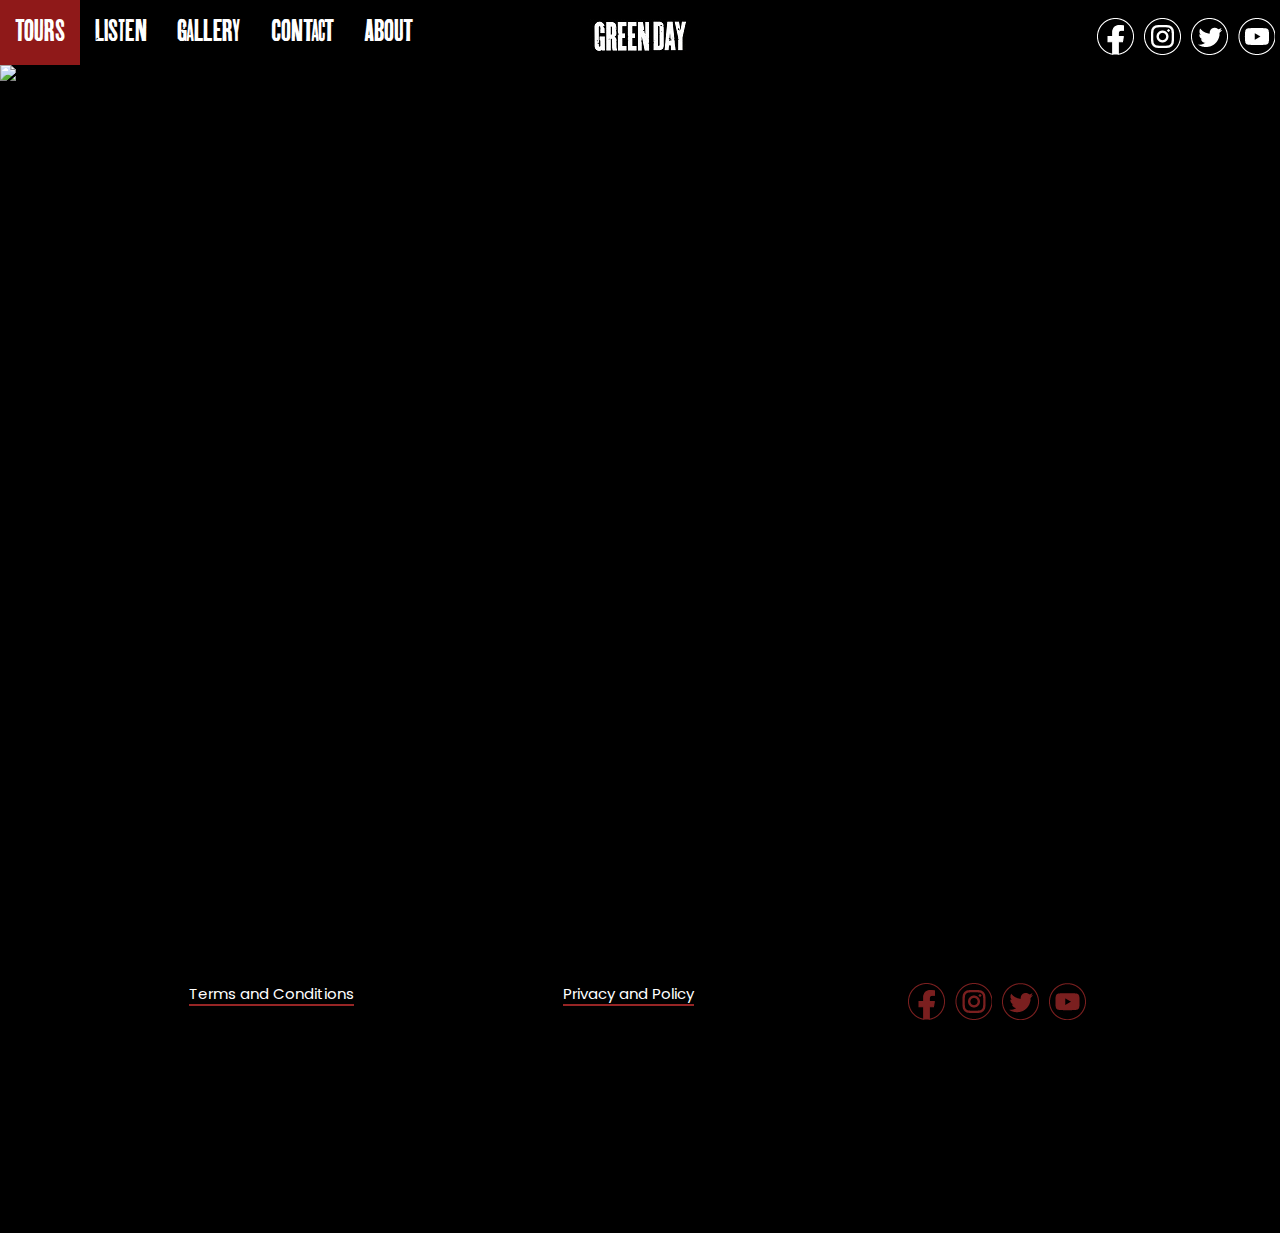
==== commit df029986: "Several Changes" ====
--- a/index.html
+++ b/index.html
@@ -15,7 +15,7 @@
     <title>Green Day | Fan Site</title>
 </head>
 
-<body>
+<body id="body" onload="myFunction()">
     <div class="gridPadreIndex">
         <nav class="nav">
             <input type="checkbox" id="check">
@@ -47,18 +47,20 @@
                         <li><a
                                 href="https://twitter.com/GreenDay?ref_src=twsrc%5Egoogle%7Ctwcamp%5Eserp%7Ctwgr%5Eauthor"><img
                                     src="./img/iconos/iconos-12.png" alt="Twitter"></a></li>
-                        <li><a
-                                href="https://www.youtube.com/channel/UCqC_GY2ZiENFz2pwL0cSfAw"><img
+                        <li><a href="https://www.youtube.com/channel/UCqC_GY2ZiENFz2pwL0cSfAw"><img
                                     src="./img/iconos/iconos-13.png" alt="YouTube"></a></li>
                     </ul>
                 </nav>
             </div>
         </header>
-        <section class="portada appear">
+        <div class="divloader">
+            <div id="loader"></div>
+        </div>
+        <section style="display:none;" class="animate-bottom portada appear">
             <h1 class="titlePortada">Green Day</h1>
             <img class="portada__greenRed" src="https://i.ibb.co/dLrSmP7/1111.jpg" alt="Green Red">
         </section>
-        <section class="musica reveal">
+        <section style="display:none;" class="animate-bottom musica reveal">
             <div>
                 <img class="musica__greenMusica" src="./img/GreenDaySection.jpg" alt="greenMusica">
             </div>
@@ -69,12 +71,12 @@
                     onclick="window.open('https://open.spotify.com/album/1AHZd3C3S8m8fFrhFxyk79','_blank');">
             </div>
         </section>
-        <section class="videos reveal fade-left">
+        <section style="display:none;" class="animate-bottom videos reveal fade-left">
             <p>VIDEOS</p>
             <video class="videos__videomp4 reveal fade-left" controls="on" autoplay="on" muted>
                 <source src="./img/video.mp4" type="video/mp4">
         </section>
-        <footer class="footer">
+        <footer id="footer" style="display:none;" class="footer">
             <div class="footer__divfooter">
                 <div>
                     <a href="./pages/terms.html">Terms and Conditions</a>
@@ -104,7 +106,8 @@
             window.scrollTo(0, 0);
         }
     </script>
-      <script src="./js/animations.js"></script>
+    <script src="./js/animations.js"></script>
+    <script src="./js/loader.js"></script>
 </body>
 
 </html>--- a/css/style.css
+++ b/css/style.css
@@ -4,9 +4,9 @@
 
 .tours h1, .musicPage h1, .gallery h1, .contact h1, .about h1, .privacyandpolicy h1, .termsandPolicy h1 {
   color: #9E1B2F;
-  font-size: 40px;
+  font-size: 25px;
   text-align: center;
-  font-family: "CAMistery";
+  font-family: "PoppinsBold";
   margin-top: 20px; }
 
 .gallery h2 {
@@ -18,14 +18,14 @@
 
 .musicPage h2, .musicPage__album01 h2 {
   color: white;
-  font-size: 25px;
+  font-size: 22px;
   text-align: center;
   font-family: "PoppinsRegular";
   margin-bottom: 1.5 rem; }
 
-.musicPage h3 {
+.musicPage p {
   color: white;
-  font-size: 20px;
+  font-size: 17px;
   text-align: center;
   font-family: "PoppinsLight";
   margin-top: 20px; }
@@ -55,7 +55,7 @@
   .nav__checkbtn {
     font-size: 30px;
     color: #fff;
-    padding: 40px;
+    padding: 20px;
     display: none; }
   .nav #check {
     display: none; }
@@ -94,7 +94,7 @@
     display: flex;
     justify-content: center; }
     .header__divlogo img {
-      margin-right: 12px;
+      margin-right: 3px;
       margin-top: 8px; }
   .header__redesTop {
     display: flex;
@@ -236,31 +236,48 @@
   padding: 0 20px 20px 20px; }
   .tours h1 {
     margin-bottom: 20px; }
-  .tours #customers {
-    font-family: "PoppinsRegular";
-    border-collapse: collapse;
+
+#customers {
+  font-family: "PoppinsRegular";
+  border-collapse: collapse;
+  border-color: white;
+  width: 70%;
+  color: white;
+  background-color: black; }
+  #customers td, #customers th {
+    border: 1px solid #ddd;
+    padding: 18px;
+    text-align: center; }
+  #customers tr:nth-child(even) {
+    background-color: black; }
+  #customers tr:hover {
+    background-color: #8f1919; }
+  #customers th {
+    padding-top: 35px;
+    padding-bottom: 35px;
     border-color: white;
-    width: 70%;
-    color: white;
-    background-color: black; }
-    .tours #customers td, .tours #customers th {
-      border: 1px solid #ddd;
-      padding: 18px; }
-    .tours #customers tr:nth-child(even) {
-      background-color: black; }
-    .tours #customers tr:hover {
-      background-color: #9E1B2F; }
-    .tours #customers th {
-      padding-top: 35px;
-      padding-bottom: 35px;
-      border-color: white;
-      text-align: left;
-      background-color: #9E1B2F;
-      color: white; }
+    text-align: center;
+    background-color: #8f1919;
+    color: white; }
+
+.btn {
+  background-color: #9c2323;
+  border-radius: 12px;
+  color: white;
+  padding: 8px 16px;
+  text-align: center;
+  display: inline-block;
+  font-size: 14px;
+  font-family: "PoppinsRegular";
+  cursor: pointer;
+  width: 90px; }
+
+.btn:hover {
+  background-color: #cc2c2c; }
 
 .imageTours {
   grid-area: imageTours;
-  margin-top: 30px;
+  margin: 30px auto;
   text-align: center; }
 
 .gridPadreMusic {
@@ -274,11 +291,21 @@
  "footer footer footer"; }
 
 .musicPage {
-  grid-area: musicPage; }
+  grid-area: musicPage;
+  flex-direction: column; }
+  .musicPage h1 {
+    margin-bottom: 35px; }
+  .musicPage h2 {
+    margin: 0 auto;
+    width: 50%; }
+  .musicPage p {
+    width: 70%;
+    margin: 0 auto;
+    margin-top: 10px; }
   .musicPage__album01 {
     display: flex;
     flex-direction: row;
-    justify-content: space-evenly;
+    justify-content: center;
     width: 90%;
     margin: 0 auto;
     margin-top: 50px; }
@@ -286,24 +313,44 @@
       margin-bottom: 1rem; }
   .musicPage__americanIdiot img {
     margin: 5px;
-    border-radius: 12px;
-    filter: drop-shadow(0 0 5px rgba(158, 27, 47, 0.7));
-    max-width: 480px; }
+    filter: drop-shadow(0 0 1px rgba(158, 27, 47, 0.7));
+    max-width: 380px;
+    transition: transform 0.5s linear;
+    margin-right: 80px; }
+  .musicPage__americanIdiot img:hover {
+    transform: scale(1.1); }
   .musicPage__warning img {
     margin: 5px;
-    border-radius: 12px;
-    filter: drop-shadow(0 0 5px rgba(145, 245, 125, 0.7));
-    max-width: 480px; }
+    filter: drop-shadow(0 0 1px rgba(145, 245, 125, 0.7));
+    max-width: 380px;
+    transition: transform 0.5s linear;
+    margin-right: 80px; }
+  .musicPage__warning img:hover {
+    transform: scale(1.1); }
   .musicPage__21st img {
     margin: 5px;
-    border-radius: 12px;
-    filter: drop-shadow(0 0 5px rgba(243, 240, 45, 0.7));
-    max-width: 480px; }
+    filter: drop-shadow(0 0 1px rgba(243, 240, 45, 0.7));
+    max-width: 380px;
+    transition: transform 0.5s linear;
+    margin-right: 80px; }
+  .musicPage__21st img:hover {
+    transform: scale(1.1); }
   .musicPage__awesomeasfuck img {
     margin: 5px;
-    border-radius: 12px;
-    filter: drop-shadow(0 0 5px rgba(245, 143, 206, 0.7));
-    max-width: 480px; }
+    filter: drop-shadow(0 0 1px rgba(245, 143, 206, 0.7));
+    max-width: 380px;
+    transition: transform 0.5s linear;
+    margin-right: 80px; }
+  .musicPage__awesomeasfuck img:hover {
+    transform: scale(1.1); }
+  .musicPage__dookie img {
+    margin: 5px;
+    filter: drop-shadow(0 0 1px #fdf9f9);
+    max-width: 380px;
+    transition: transform 0.5s linear;
+    margin-right: 80px; }
+  .musicPage__dookie img:hover {
+    transform: scale(1.1); }
 
 * {
   box-sizing: border-box; }
@@ -320,12 +367,17 @@
  "footer footer footer"; }
 
 .gallery {
-  grid-area: gallery; }
+  grid-area: gallery;
+  flex-direction: column; }
+  .gallery h1 {
+    font-size: 27px; }
+  .gallery h2 {
+    font-size: 19px; }
   .gallery p {
     color: white;
     font-size: 16 px;
     text-align: center;
-    font-family: "PoppinsBold";
+    font-family: "PoppinsRegular";
     width: 65%;
     margin: 0 auto; }
 
@@ -415,6 +467,8 @@
 
 .contact {
   grid-area: contact;
+  flex-direction: column;
+  min-height: 85vh;
   margin: 0 auto;
   padding-top: 20px; }
   .contact h1 {
@@ -469,10 +523,11 @@
     color: white;
     font-size: 16 px;
     text-align: center;
-    font-family: "PoppinsBold";
+    font-family: "PoppinsRegular";
     margin-top: 20px; }
 
 .aboutMembers {
+  flex-direction: column;
   font-family: "PoppinsRegular";
   text-align: center;
   margin-top: 50px;
@@ -507,13 +562,21 @@
 
 .privacyandpolicy {
   grid-area: privacyandpolicy;
+  flex-direction: column;
   font-size: 20px;
   font-family: "PoppinsRegular";
   color: white;
   text-align: center;
   padding: 30px 350px; }
+  .privacyandpolicy h1 {
+    margin-top: 0px;
+    font-size: 27px; }
   .privacyandpolicy h2, .privacyandpolicy h3 {
     color: #9E1B2F; }
+  .privacyandpolicy p {
+    font-size: 18px; }
+  .privacyandpolicy img {
+    width: 100%; }
 
 .gridPadreTerms {
   display: grid;
@@ -531,24 +594,34 @@
   flex-direction: column;
   align-items: center;
   padding: 30px 350px; }
+  .termsandPolicy h1 {
+    margin-top: 0px;
+    font-size: 27px; }
   .termsandPolicy p {
     font-family: "PoppinsRegular";
-    font-size: 20px;
-    color: white;
-    align-content: center; }
-  .termsandPolicy img {
+    font-size: 15px;
+    color: white;
+    align-content: center;
+    text-align: center; }
+  .termsandPolicy__test2 {
+    width: 700px;
+    margin-bottom: 15px;
+    margin-top: 15px; }
+  .termsandPolicy__test {
     width: 700px;
     margin-bottom: 50px;
-    margin-top: 50px; }
+    margin-top: 30px; }
 
 @media only screen and (max-width: 1080px) {
   .nav__checkbtn {
     display: block; }
   .nav__menu {
     position: fixed;
+    top: 74px;
+    bottom: 0;
     flex-direction: column;
     width: 100vw;
-    height: 100vh;
+    overflow: auto;
     background: rgba(0, 0, 0, 0.82);
     transform: translate(-100%);
     text-align: center;
@@ -565,6 +638,8 @@
     flex-direction: row-reverse; }
   .header__redesTop {
     display: none; }
+  #loader {
+    left: 95%; }
   .musica {
     flex-direction: column-reverse;
     justify-content: space-evenly;
@@ -613,9 +688,10 @@
   .footer__divfooter div a:not(ul li a) {
     font-size: 12px; }
   .imageTours img {
-    width: 300px; }
+    width: 80vw; }
   .tours {
-    padding: 0px; }
+    padding: 0px;
+    width: 100%; }
   .tours p {
     font-family: "PoppinsRegular";
     font-size: 30px;
@@ -625,14 +701,26 @@
     font-family: "PoppinsRegular";
     border-collapse: collapse;
     border-color: white;
-    width: 100%;
+    width: 80%;
     color: white;
     background-color: black; }
-  #customers td,
-  #customers th {
+  #customers td, #customers th {
     border: 1px solid #ddd;
-    padding: 2px;
-    font-size: 12px; }
+    padding: 17px;
+    font-size: 14px; }
+  .btn {
+    background-color: #8f1919;
+    border-radius: 25px;
+    color: white;
+    padding: 0;
+    text-align: center;
+    display: inline-block;
+    font-size: 16px;
+    font-family: "PoppinsRegular";
+    cursor: pointer;
+    width: 65px; }
+  .btn:hover {
+    background-color: #cc2c2c; }
   .gridPadreAbout {
     display: grid;
     grid-template-columns: 1fr 1fr 1fr;
@@ -677,11 +765,24 @@
     font-size: 18px; }
   .musicPage__album01 {
     flex-direction: column;
+    align-items: center;
     width: 70%; }
     .musicPage__album01 iframe {
-      width: 100%; }
+      width: 90%;
+      margin: 0 auto;
+      margin-left: 12px; }
     .musicPage__album01 img {
-      width: 100%; } }
+      width: 90%;
+      margin: 0 auto;
+      margin-left: 12px; }
+  .musicPage h2 {
+    font-size: 16px; }
+  .musicPage p {
+    font-size: 13px; }
+  .container {
+    position: relative;
+    width: 100%;
+    margin: 20px auto 20px; } }
 
 body {
   background-color: black; }
@@ -698,6 +799,36 @@
   100% {
     transform: scale(1, 1); } }
 
+@keyframes spin {
+  0% {
+    transform: rotate(0deg); }
+  100% {
+    transform: rotate(360deg); } }
+
+.animate-bottom {
+  position: relative;
+  -webkit-animation-name: animatebottom;
+  -webkit-animation-duration: 1s;
+  animation-name: animatebottom;
+  animation-duration: 1s; }
+
+.divloader {
+  margin: 0 auto; }
+
+/* Center the loader */
+#loader {
+  position: absolute;
+  left: 50%;
+  top: 50%;
+  z-index: 1;
+  width: 120px;
+  height: 120px;
+  margin: 0 -76px 0 -76px;
+  border-radius: 50%;
+  border-top: 16px solid #9E1B2F;
+  -webkit-animation: spin 2s linear infinite;
+  animation: spin 2s linear infinite; }
+
 .reveal {
   position: relative;
   transform: translateY(150px);
